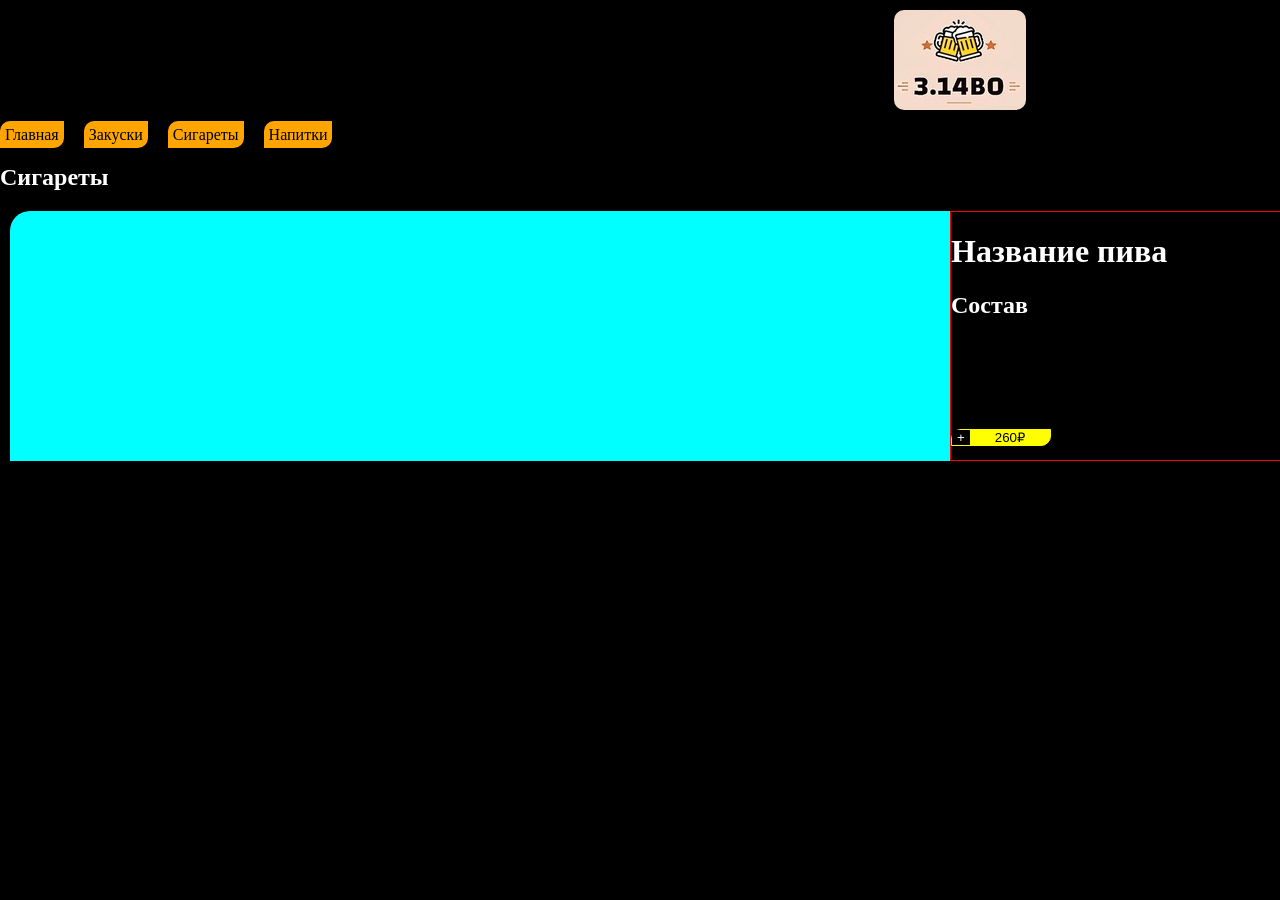
==== cigarettes.html @ 1ce5b6ab "Add files via upload" ====
<!DOCTYPE index.html>
<html lang="ru">
<head>
    <meta charset="UTF-8">
    <meta name="viewport" content="width=device-width, initial-scale=1.0">
    <link rel="stylesheet" href="style.css">
    <title>3.14во</title>
</head>
<body>
    <header>
        <img class="img" src="WhatsApp Image 2025-01-08 at 01.56.02 (2).jpeg" alt="">
    </header>
    <main>
        <ul>
            <li><a href="index.html">Главная</a></li>
            <li><a href="snacks.html">Закуски</a></li>
            <li><a href="cigarettes.html">Сигареты</a></li>
            <li><a href="drinks.html">Напитки</a></li>
        </ul>
        <h2>
            Сигареты
        </h2>
        <div class="Cartocka">
            <div class="Foto"></div>
            <div class="Price">
                <h1>Название пива</h1>
                <h2>Состав</h2>
                <div>
                    <button><span class="Plus">+</span><span class="prise">260₽</span></button>
                </div>
            </div>
        </div>
    </main>
</body>
</html>
---- style.css ----
body{
    width: 1920px;
    background-color: black;
    margin: 0;
}
.img{
    margin-top: 10px;
    display: block;
    margin-left: auto;
    margin-right: auto ;
    border-radius: 10px;
}
a {
    text-decoration: none;
    color: black;
    padding: 5px;
    background:orange;
    border: 1px;
    border-radius:10px 0px 10px 0px ;
}
ul{
    display: flex;
    gap: 20px;
    padding: 0;
}
h2,h1{
    color: white;
}
.Cartocka{
    width:1880px;
    height: 250px;
    display: flex;
    margin-left: 10px;
    margin-right: 10px;
    margin-top: 10px;
}
.Foto{
    width: 940px;
    background-color: aqua;
    border-radius:20px 0px 0px 0px ;
}
.Price{
    width: 900px;
    background-color: black;
    border-radius:0px 0px 20px 0px ;
    border: solid 1px red;
}
button{
    background-color: yellow;
    padding: 0;
    border: solid 1px yellow;
    border-radius:10px 0px 10px 0px ;
    margin-top: 90px;
}
.Plus{
    padding-left: 5px;
    padding-right: 5px;
    background-color: black;
    color: white;
}
.prise{
    color: black;
     padding-left: 25px;
    padding-right: 25px;
}
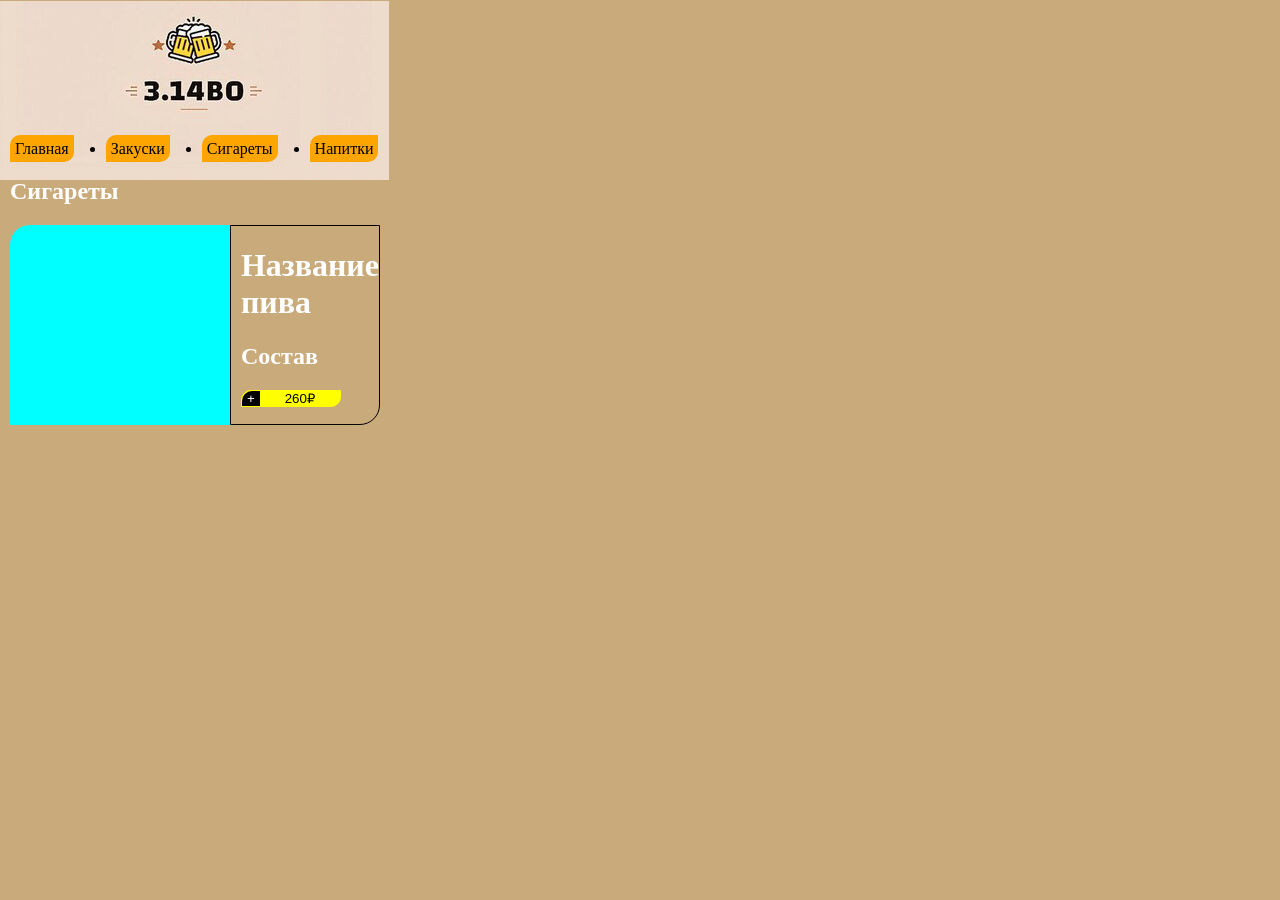
==== commit 69359bea: "Add files via upload" ====
--- a/cigarettes.html
+++ b/cigarettes.html
@@ -8,7 +8,7 @@
 </head>
 <body>
     <header>
-        <img class="img" src="WhatsApp Image 2025-01-08 at 01.56.02 (2).jpeg" alt="">
+        <img class="img" src="photo_2025-01-09_23-56-29.jpg" alt="">
     </header>
     <main>
         <ul>
--- a/style.css
+++ b/style.css
@@ -1,65 +1,74 @@
-body{
-    width: 1920px;
-    background-color: black;
-    margin: 0;
-}
-.img{
-    margin-top: 10px;
-    display: block;
-    margin-left: auto;
-    margin-right: auto ;
-    border-radius: 10px;
-}
-a {
-    text-decoration: none;
-    color: black;
-    padding: 5px;
-    background:orange;
-    border: 1px;
-    border-radius:10px 0px 10px 0px ;
-}
-ul{
-    display: flex;
-    gap: 20px;
-    padding: 0;
-}
-h2,h1{
-    color: white;
-}
-.Cartocka{
-    width:1880px;
-    height: 250px;
-    display: flex;
-    margin-left: 10px;
-    margin-right: 10px;
-    margin-top: 10px;
-}
-.Foto{
-    width: 940px;
-    background-color: aqua;
-    border-radius:20px 0px 0px 0px ;
-}
-.Price{
-    width: 900px;
-    background-color: black;
-    border-radius:0px 0px 20px 0px ;
-    border: solid 1px red;
-}
-button{
-    background-color: yellow;
-    padding: 0;
-    border: solid 1px yellow;
-    border-radius:10px 0px 10px 0px ;
-    margin-top: 90px;
-}
-.Plus{
-    padding-left: 5px;
-    padding-right: 5px;
-    background-color: black;
-    color: white;
-}
-.prise{
-    color: black;
-     padding-left: 25px;
-    padding-right: 25px;
-}+    body{
+        width: 390px;
+        background-color: rgb(201, 170, 123);
+        margin: 0;
+    }
+    .container {
+        max-width: 390px;
+    }
+    .img{
+        margin-top: 1px;
+        display: block;
+    }
+    a {
+        text-decoration: none;
+        color: black;
+        padding: 5px;
+        background:orange;
+        border: 1px;
+        border-radius:10px 0px 10px 0px ;
+    }
+    ul{
+        display: flex;
+        gap: 32px;
+        padding: 0;
+        margin-left: 10px;
+        margin-top: -40px;
+    }
+    h2,h1{
+        color: white;
+        margin-left: 10px
+    }
+    .Cartocka{
+        width: 370px;
+        height: 200px;
+        display: flex;
+        margin-left: 10px;
+        margin-right: 10px;
+        margin-top: 10px;
+    }
+    .Foto{
+        width: 300px;
+        background-color: aqua;
+        border-radius:20px 0px 0px 0px ;
+    }
+    .Price{
+        width: 190px;
+        background-color: rgb(201, 170, 123);
+        border-radius:0px 0px 20px 0px ;
+        border: solid 1px rgb(0, 0, 0);
+    }
+    button{
+        background-color: yellow;
+        padding: 0;
+        margin-left: 10px;
+        border: solid 1px yellow;
+        border-radius:10px 0px 10px 0px ;
+        transition: background-color .2s linear;
+    }
+    .Plus{
+        padding-left: 5px;
+        padding-right: 5px;
+        border-radius:10px 0px 0px 0px ;
+        background-color: black;
+        color: white;
+    }
+    .prise{
+        color: black;
+        padding-left: 25px;
+        padding-right: 25px;
+    }
+    .button:hover
+    {
+        background-color: lightgreen;
+    }
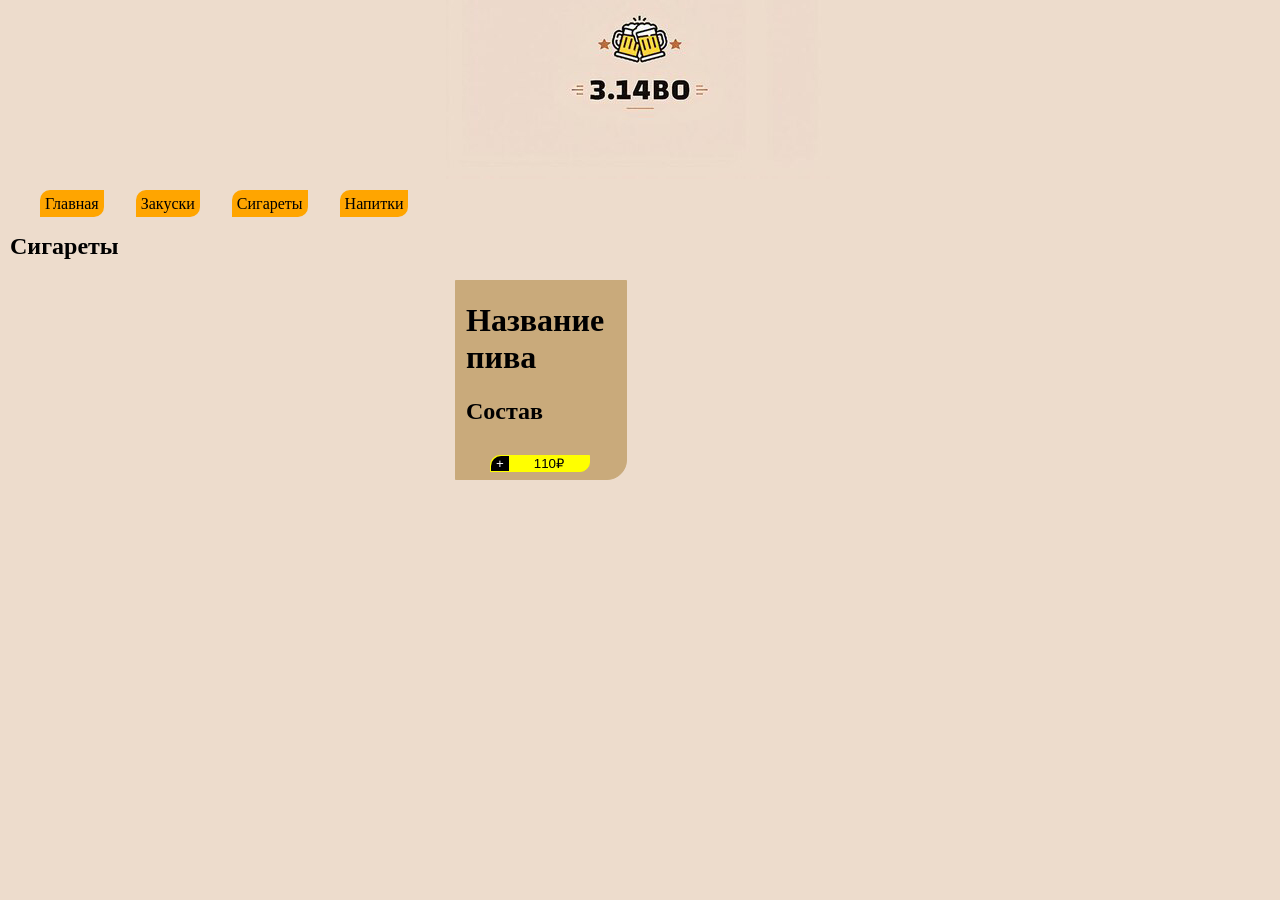
==== commit a9e08df7: "Add files via upload" ====
--- a/cigarettes.html
+++ b/cigarettes.html
@@ -26,7 +26,7 @@
                 <h1>Название пива</h1>
                 <h2>Состав</h2>
                 <div>
-                    <button><span class="Plus">+</span><span class="prise">260₽</span></button>
+                    <button><span class="Plus">+</span><span class="prise">110₽</span></button>
                 </div>
             </div>
         </div>
--- a/style.css
+++ b/style.css
@@ -1,13 +1,13 @@
     body{
-        width: 390px;
-        background-color: rgb(201, 170, 123);
+        background-color: rgb(237,220,204);
         margin: 0;
     }
     .container {
-        max-width: 390px;
     }
     .img{
-        margin-top: 1px;
+        margin-left: auto;
+        margin-right: auto; 
+        
         display: block;
     }
     a {
@@ -19,42 +19,38 @@
         border-radius:10px 0px 10px 0px ;
     }
     ul{
+        width: 370px;
         display: flex;
         gap: 32px;
-        padding: 0;
-        margin-left: 10px;
-        margin-top: -40px;
+        padding-left: auto;
+        padding-right: auto;
+        
     }
     h2,h1{
-        color: white;
+        color: rgb(0, 0, 0);
         margin-left: 10px
     }
     .Cartocka{
         width: 370px;
         height: 200px;
         display: flex;
-        margin-left: 10px;
-        margin-right: 10px;
-        margin-top: 10px;
-    }
-    .Foto{
-        width: 300px;
-        background-color: aqua;
-        border-radius:20px 0px 0px 0px ;
+        margin-left: auto;
+        margin-right: auto;
     }
     .Price{
-        width: 190px;
+        width: 170px;
         background-color: rgb(201, 170, 123);
         border-radius:0px 0px 20px 0px ;
-        border: solid 1px rgb(0, 0, 0);
+        border: solid 1px rgb(201, 170, 123);
     }
     button{
         background-color: yellow;
         padding: 0;
-        margin-left: 10px;
+        margin-left: 20%;
         border: solid 1px yellow;
         border-radius:10px 0px 10px 0px ;
-        transition: background-color .2s linear;
+        margin-top: 10px;
+        
     }
     .Plus{
         padding-left: 5px;
@@ -71,4 +67,21 @@
     .button:hover
     {
         background-color: lightgreen;
+        transition: background-color .2s linear;
     }
+   li      
+   {
+    list-style-type: none ;
+   }
+   .ffoto
+   {
+    width: 200px;
+    height: 198px;
+        border-radius:20px 0px 0px 0px ;
+        border: solid 1px rgb(201, 170, 123);
+   }
+   span
+   {
+    margin-left: auto;
+    margin-right: auto;
+   }
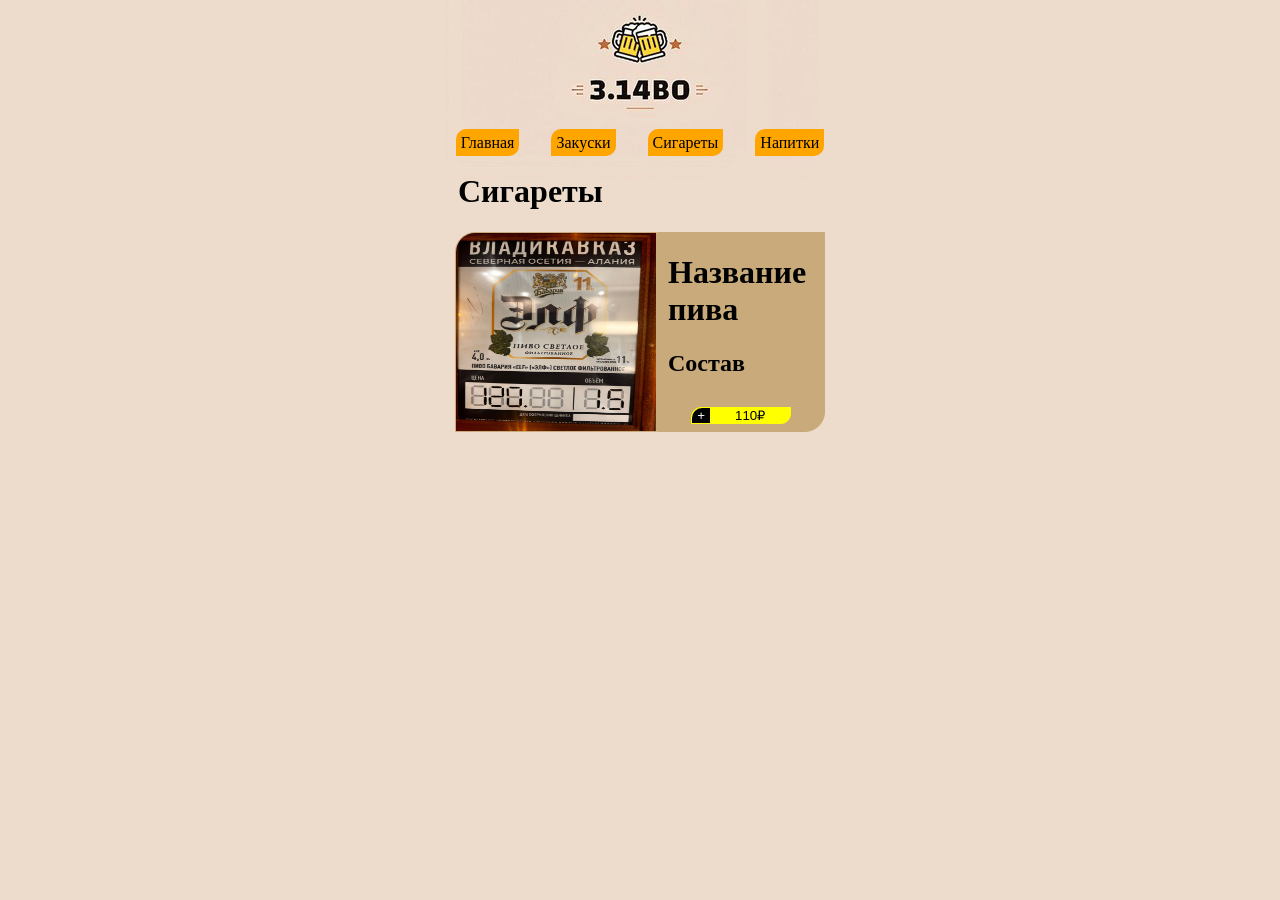
==== commit 30d28416: "Add files via upload" ====
--- a/cigarettes.html
+++ b/cigarettes.html
@@ -17,11 +17,11 @@
             <li><a href="cigarettes.html">Сигареты</a></li>
             <li><a href="drinks.html">Напитки</a></li>
         </ul>
-        <h2>
-            Сигареты
-        </h2>
+        <div class="zagolovok">
+            <span class="glav">Сигареты</span>
+        </div>
         <div class="Cartocka">
-            <div class="Foto"></div>
+            <div class="Foto"><img class="ffoto"src=" 9c66b25a-ade8-4cdc-a8dc-787f503ac015.jpeg" alt=""></div>
             <div class="Price">
                 <h1>Название пива</h1>
                 <h2>Состав</h2>
--- a/style.css
+++ b/style.css
@@ -2,15 +2,12 @@
         background-color: rgb(237,220,204);
         margin: 0;
     }
-    .container {
-    }
     .img{
         margin-left: auto;
         margin-right: auto; 
-        
         display: block;
     }
-    a {
+    a{
         text-decoration: none;
         color: black;
         padding: 5px;
@@ -19,11 +16,19 @@
         border-radius:10px 0px 10px 0px ;
     }
     ul{
-        width: 370px;
         display: flex;
         gap: 32px;
-        padding-left: auto;
-        padding-right: auto;
+        justify-content: center;
+        padding-inline-start: 0px;
+        margin-top: -45;
+        
+    }
+    uq{
+        display: flex;
+        gap: 32px;
+        justify-content: center;
+        padding-inline-start: 0px;
+        margin-top: 0;
         
     }
     h2,h1{
@@ -64,24 +69,28 @@
         padding-left: 25px;
         padding-right: 25px;
     }
-    .button:hover
-    {
-        background-color: lightgreen;
-        transition: background-color .2s linear;
-    }
-   li      
-   {
-    list-style-type: none ;
+   li{
+        list-style-type: none ;
    }
-   .ffoto
-   {
-    width: 200px;
-    height: 198px;
+   .ffoto{
+        width: 200px;
+        height: 198px;
         border-radius:20px 0px 0px 0px ;
         border: solid 1px rgb(201, 170, 123);
    }
-   span
-   {
-    margin-left: auto;
-    margin-right: auto;
+   .zagolovok{
+        width: 200px;
+        margin-left: auto;
+        margin-right: auto;
+   }
+   .glav{
+    display: block;
+    font-size: 2em;
+    margin-block-start: 0.67em;
+    margin-block-end: 0.67em;
+    margin-inline-start: 0px;
+    margin-inline-end: 0px;
+    font-weight: bold;
+    unicode-bidi: isolate;
+    margin-left: -41%;
    }
